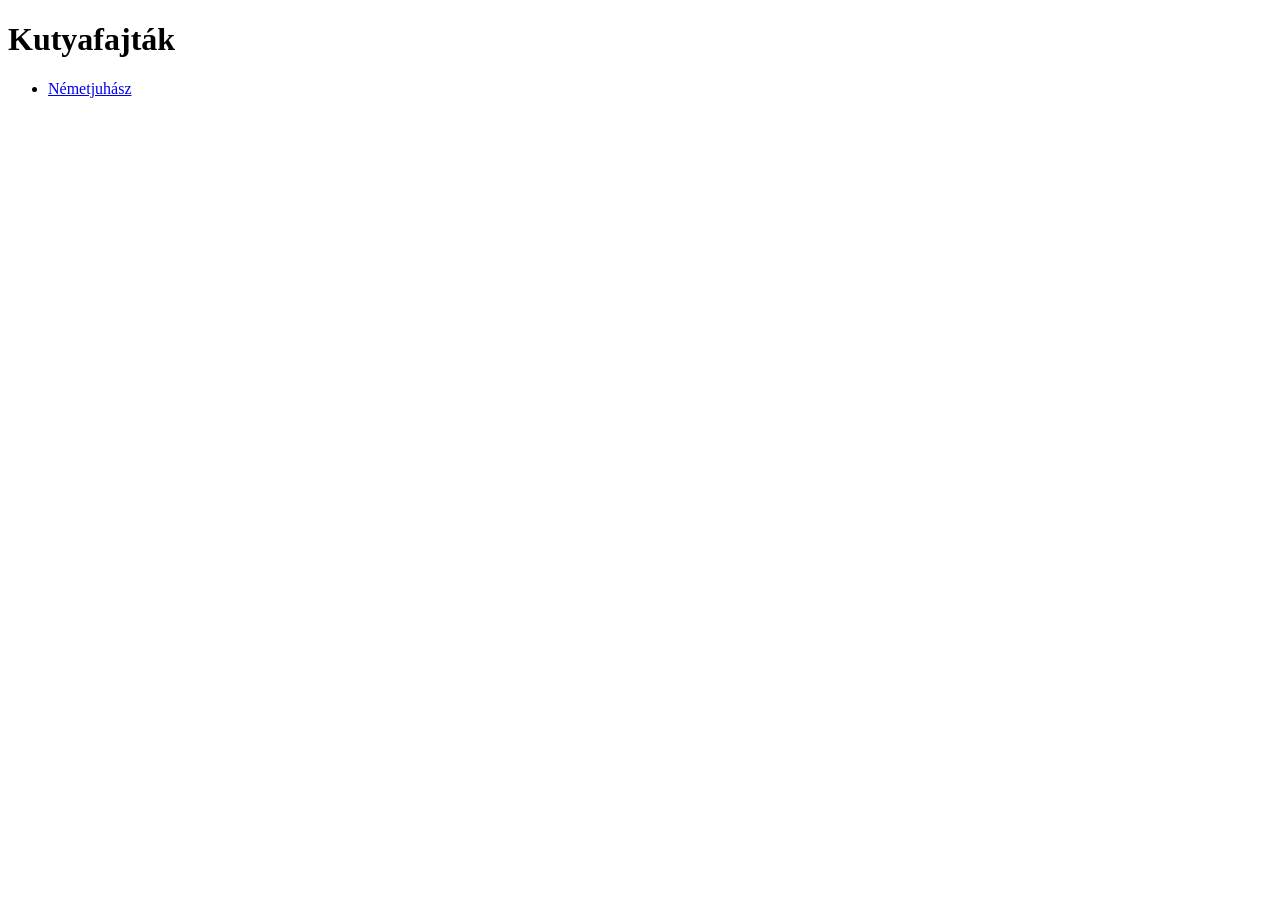
==== index.html @ 117be604 "miniképek megformázva" ====
<!DOCTYPE html>
<html lang="hu">
<head>
    <meta charset="UTF-8">
    <meta name="viewport" content="width=device-width, initial-scale=1.0">
    <title>Kutyafajták</title>
</head>
<body>
    <h1>Kutyafajták</h1>

    <ul>
        <li><a href="http://german-shepherd.htm">Németjuhász</a></li>
    </ul>
    
</body>
</html>
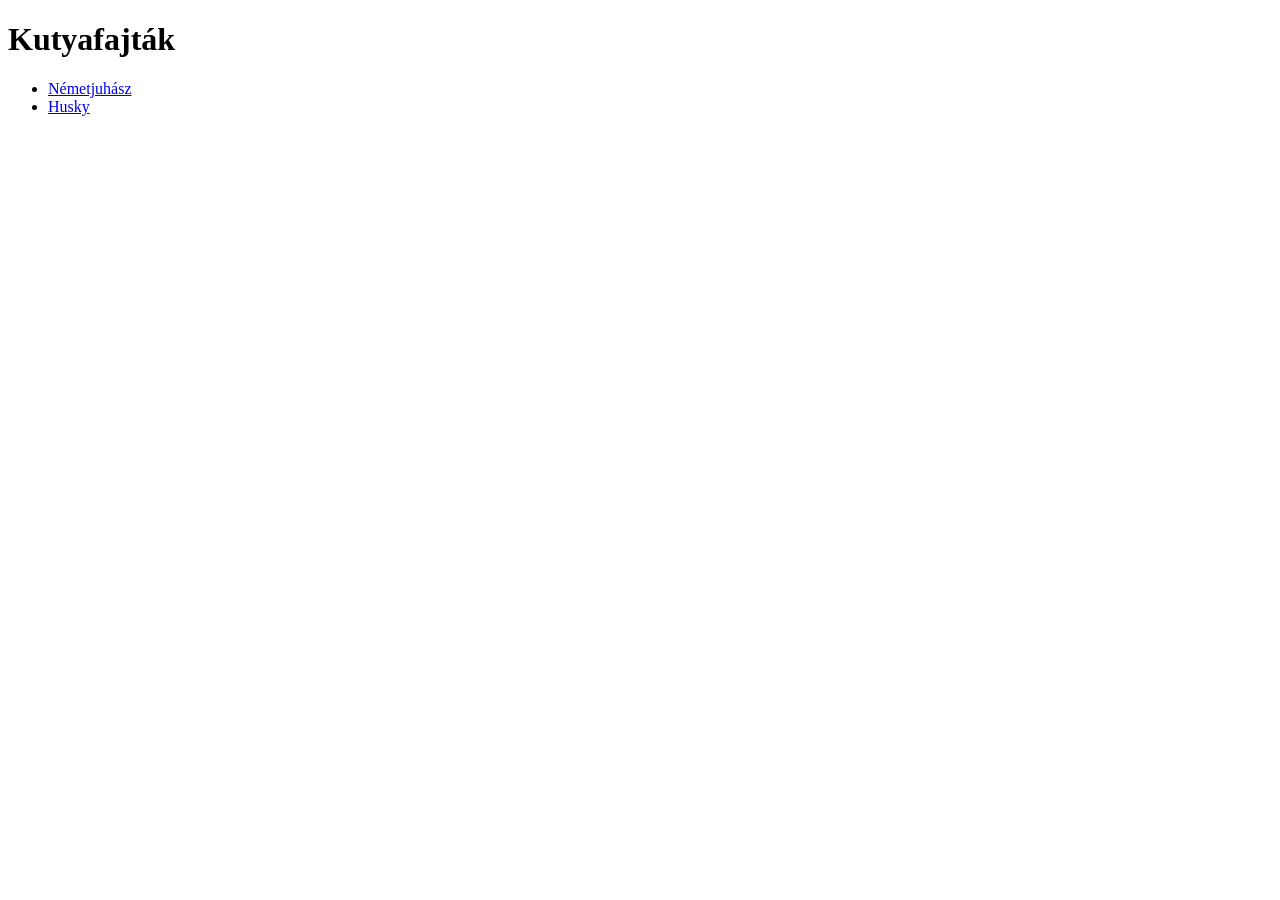
==== commit 2835ecbd: "főoldal módosítva" ====
--- a/index.html
+++ b/index.html
@@ -9,7 +9,8 @@
     <h1>Kutyafajták</h1>
 
     <ul>
-        <li><a href="http://german-shepherd.htm">Németjuhász</a></li>
+        <li><a href="dogs/german-shepherd.html">Németjuhász</a></li>
+        <li><a href="http://husky.html">Husky</a></li>
     </ul>
     
 </body>
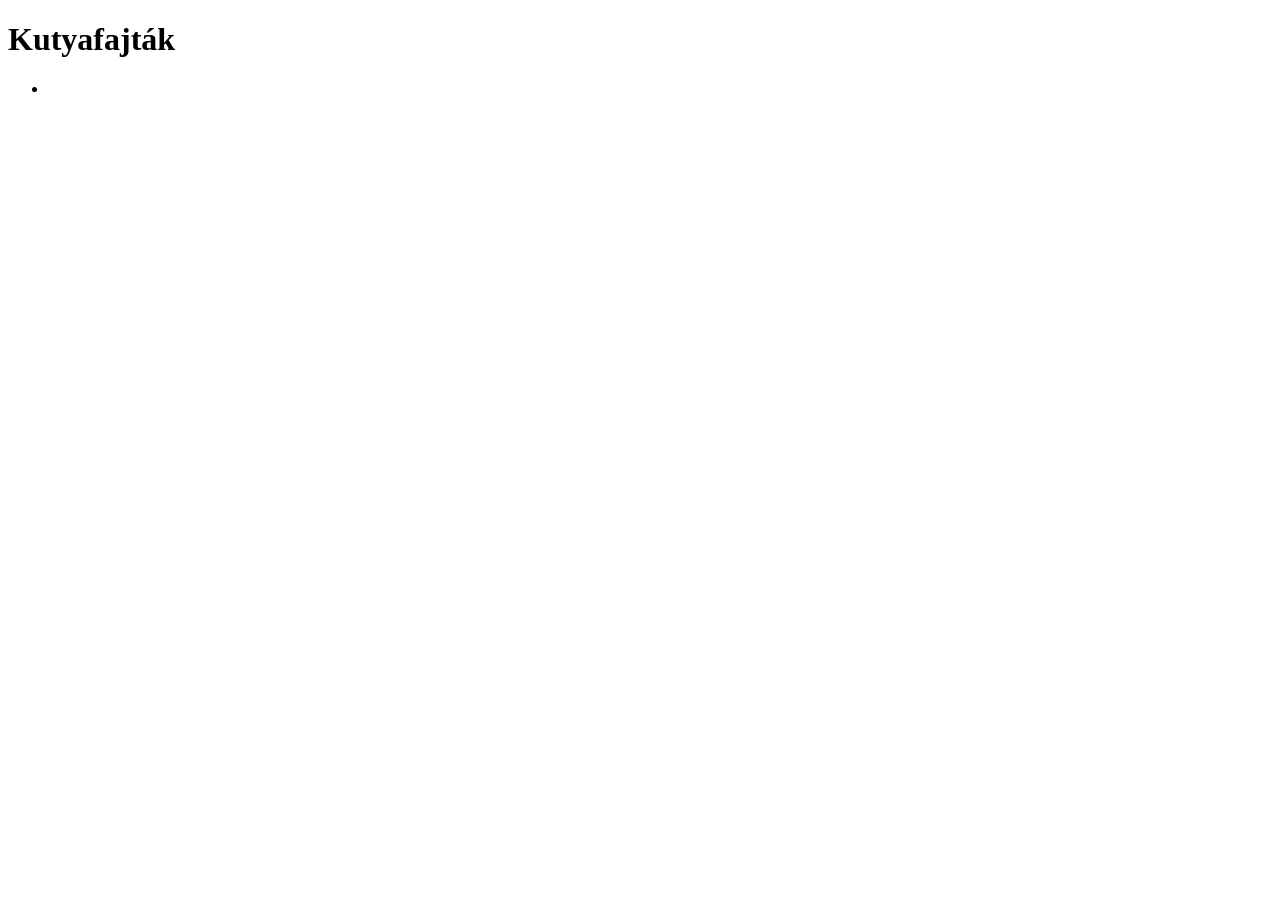
==== commit 4880bcf1: "kiskutya" ====
--- a/index.html
+++ b/index.html
@@ -8,9 +8,8 @@
 <body>
     <h1>Kutyafajták</h1>
 
-    <ul>
-        <li><a href="dogs/german-shepherd.html">Németjuhász</a></li>
-        <li><a href="http://husky.html">Husky</a></li>
+    <ul id="kutyaoldal">
+        <li><a href="http://german-shepherd.htm"></a></li>
     </ul>
     
 </body>
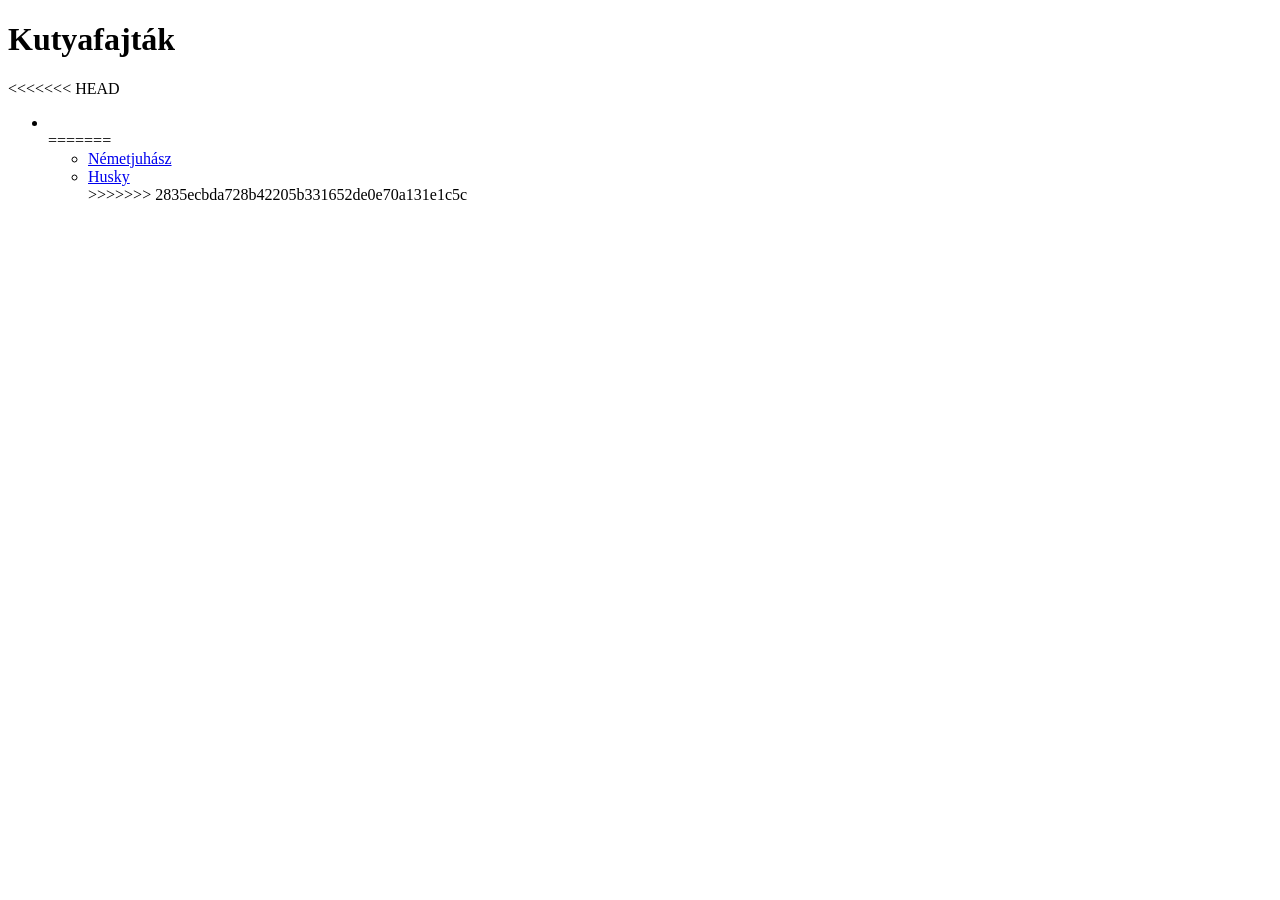
==== commit 5b214ff3: "javitas" ====
--- a/index.html
+++ b/index.html
@@ -8,8 +8,14 @@
 <body>
     <h1>Kutyafajták</h1>
 
+<<<<<<< HEAD
     <ul id="kutyaoldal">
         <li><a href="http://german-shepherd.htm"></a></li>
+=======
+    <ul>
+        <li><a href="dogs/german-shepherd.html">Németjuhász</a></li>
+        <li><a href="http://husky.html">Husky</a></li>
+>>>>>>> 2835ecbda728b42205b331652de0e70a131e1c5c
     </ul>
     
 </body>
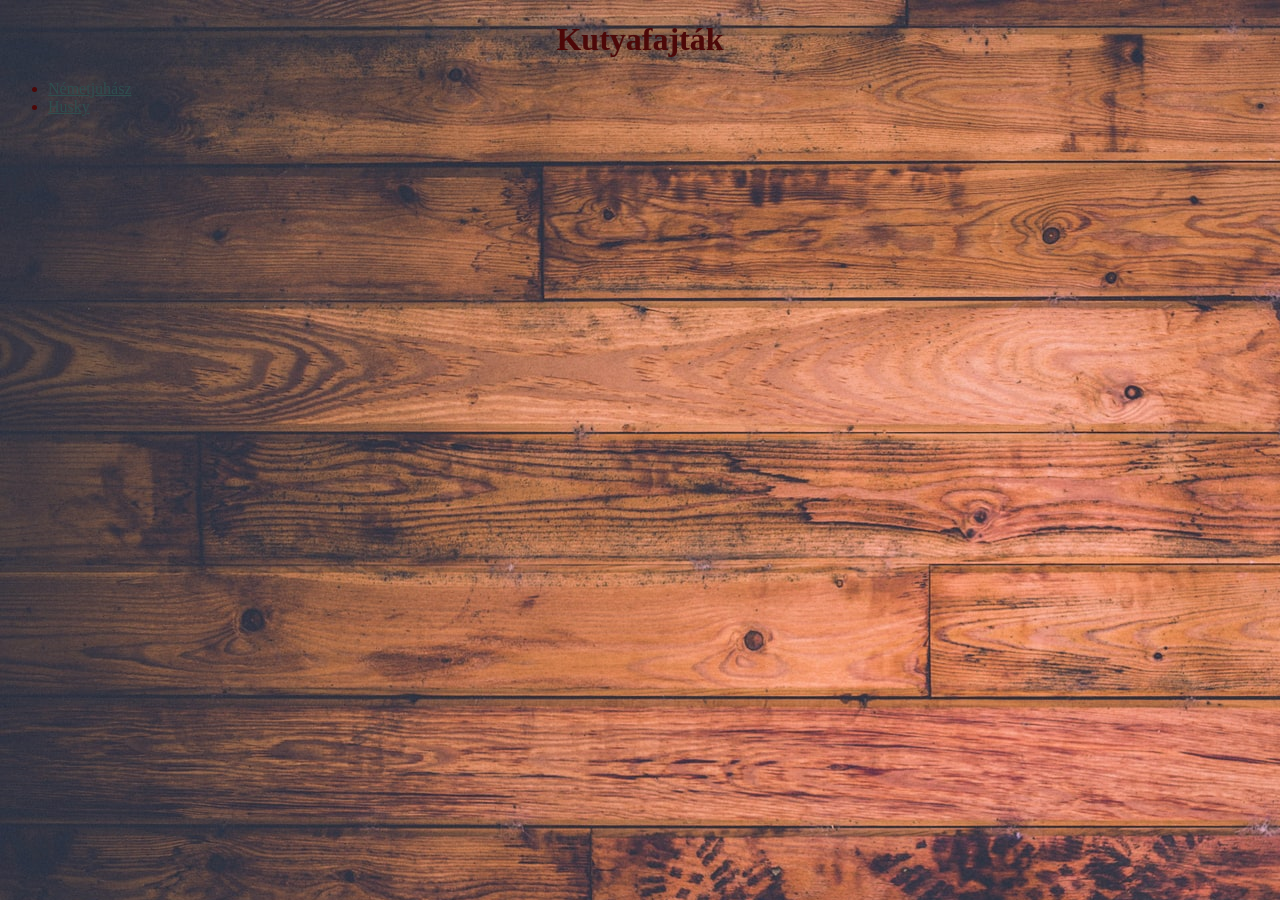
==== commit 7f10f462: "proba" ====
--- a/index.html
+++ b/index.html
@@ -4,18 +4,14 @@
     <meta charset="UTF-8">
     <meta name="viewport" content="width=device-width, initial-scale=1.0">
     <title>Kutyafajták</title>
+    <link rel="stylesheet" href="css/style.css">
 </head>
 <body>
     <h1>Kutyafajták</h1>
 
-<<<<<<< HEAD
-    <ul id="kutyaoldal">
-        <li><a href="http://german-shepherd.htm"></a></li>
-=======
     <ul>
         <li><a href="dogs/german-shepherd.html">Németjuhász</a></li>
         <li><a href="http://husky.html">Husky</a></li>
->>>>>>> 2835ecbda728b42205b331652de0e70a131e1c5c
     </ul>
     
 </body>
--- a/css/style.css
+++ b/css/style.css
@@ -0,0 +1,34 @@
+body {
+background-image: url("../img/background/keith-misner-h0Vxgz5tyXA-unsplash.jpg");
+color: #4d0808;
+
+}
+
+h1 {
+    text-align: center;
+
+}
+
+a:link {
+    color: darkslategray;
+
+}
+
+table {
+    border: 1px solid #aa7777;
+    padding: 0.5rem;
+    border-collapse: collapse;
+    margin: 0 auto;
+}
+
+.minikep{
+    float: right;
+    width: 400px;
+    margin: 20px;
+    border: 3px solid #4d0808;
+}
+
+p{
+
+    
+}
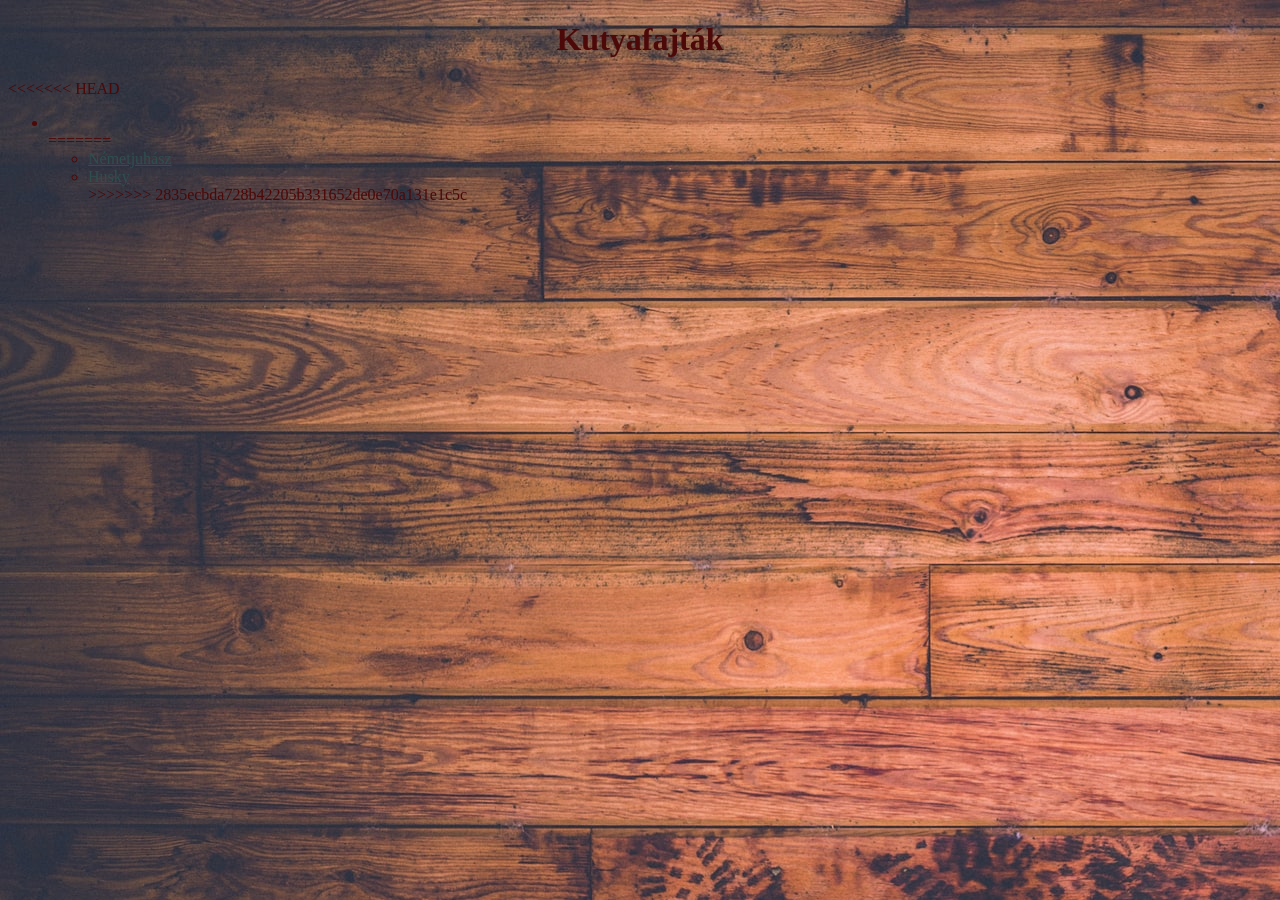
==== commit 470d3f17: "Merge branch 'main' of https://github.com/KrisztinaCsaja/Kutyafajt-k" ====
--- a/index.html
+++ b/index.html
@@ -9,9 +9,14 @@
 <body>
     <h1>Kutyafajták</h1>
 
+<<<<<<< HEAD
+    <ul id="kutyaoldal">
+        <li><a href="http://german-shepherd.htm"></a></li>
+=======
     <ul>
         <li><a href="dogs/german-shepherd.html">Németjuhász</a></li>
         <li><a href="http://husky.html">Husky</a></li>
+>>>>>>> 2835ecbda728b42205b331652de0e70a131e1c5c
     </ul>
     
 </body>
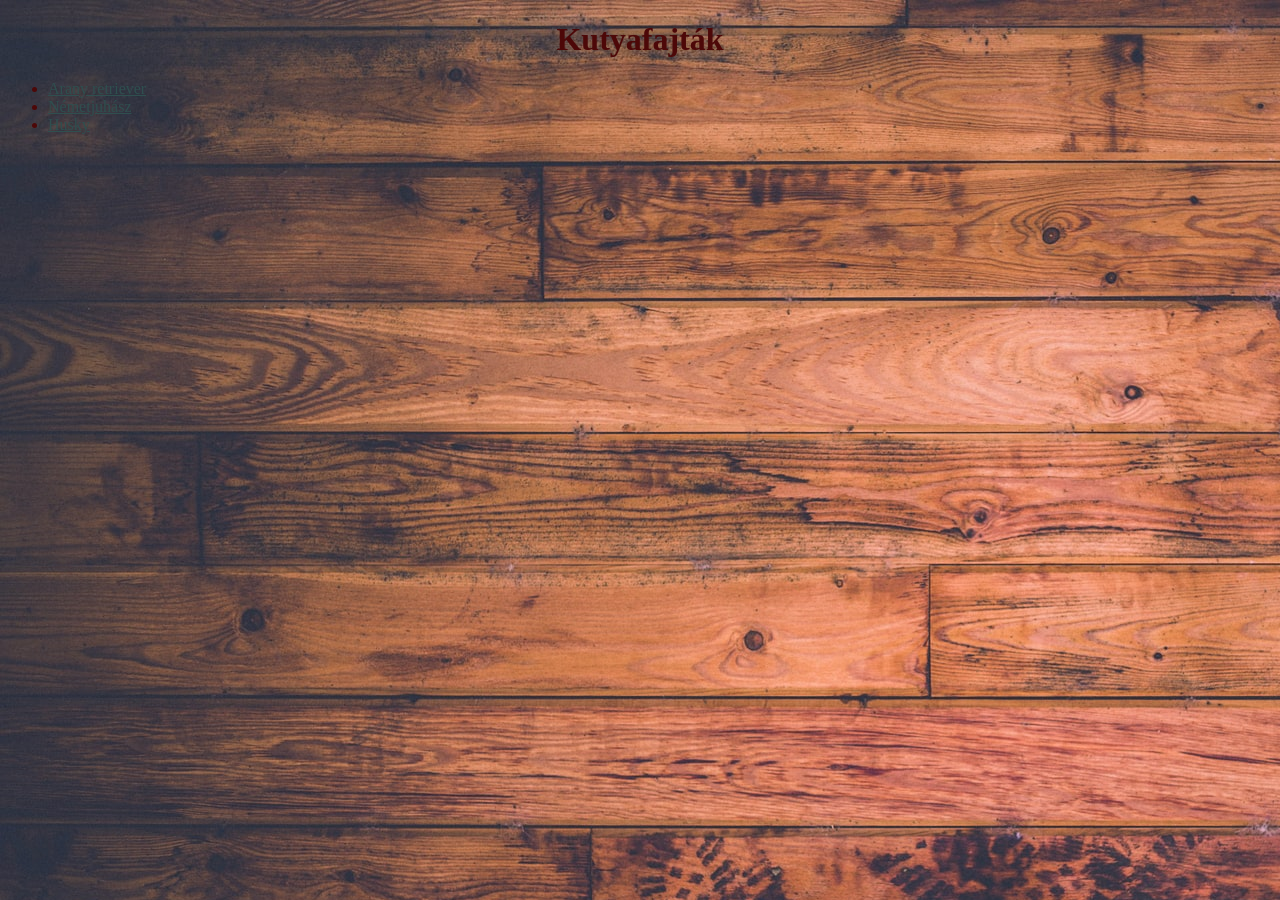
==== commit e7aa1d7e: "javítás56" ====
--- a/index.html
+++ b/index.html
@@ -9,14 +9,10 @@
 <body>
     <h1>Kutyafajták</h1>
 
-<<<<<<< HEAD
     <ul id="kutyaoldal">
-        <li><a href="http://german-shepherd.htm"></a></li>
-=======
-    <ul>
+        <li><a href="golden-retriever.html">Arany retriever</a></li>
         <li><a href="dogs/german-shepherd.html">Németjuhász</a></li>
-        <li><a href="http://husky.html">Husky</a></li>
->>>>>>> 2835ecbda728b42205b331652de0e70a131e1c5c
+        <li><a href="husky.html">Husky</a></li>
     </ul>
     
 </body>
